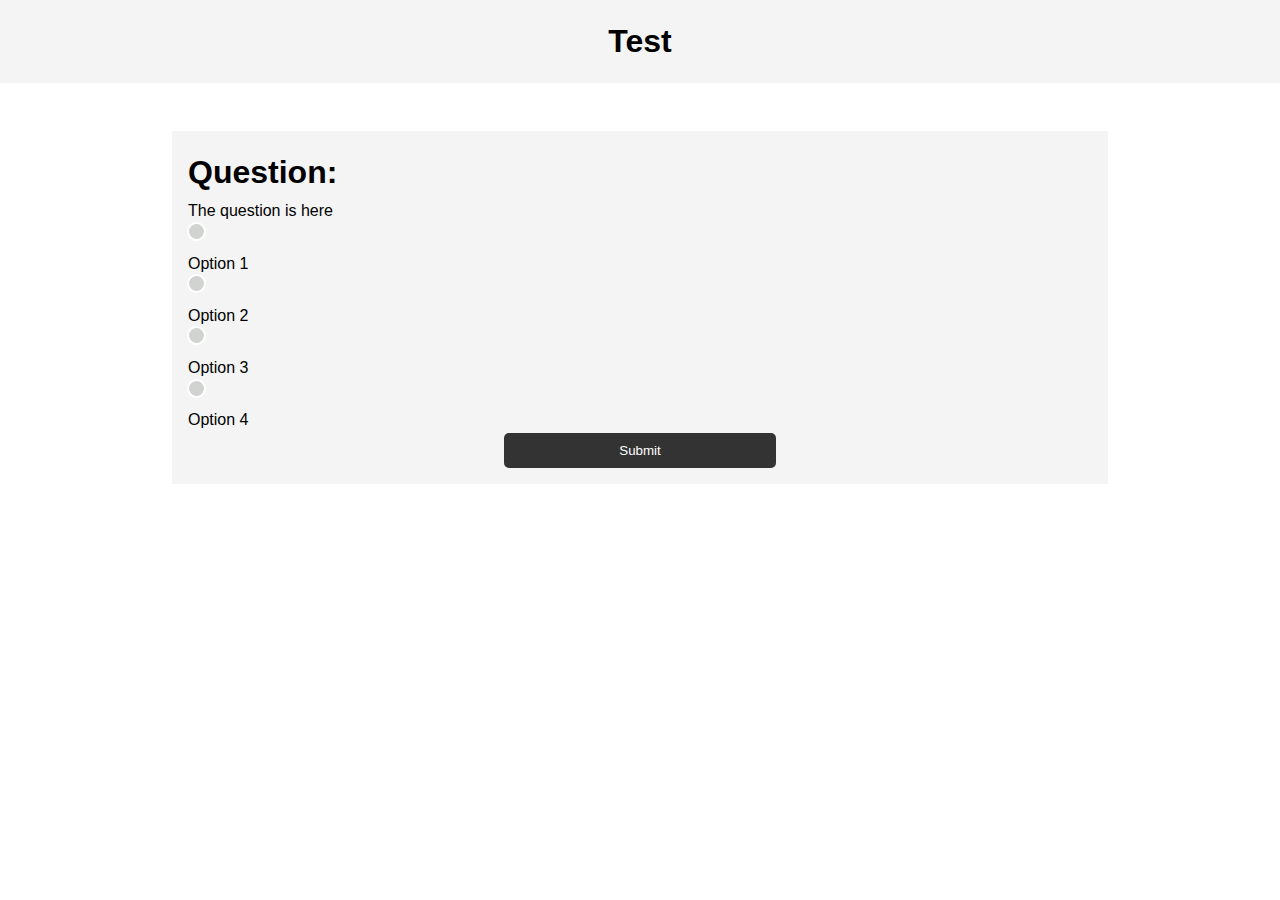
==== frontend/index.html @ 61ed5105 "Initial commit" ====
<!DOCTYPE html>
<html lang="en">
  <head>
    <meta charset="UTF-8" />
    <meta name="viewport" content="width=device-width, initial-scale=1.0" />
    <meta http-equiv="X-UA-Compatible" content="ie=edge" />
    <title>Tester</title>
    <link rel="stylesheet" href="style.css">
  </head>
  <body>
    <header>
      <h1>Test</h1>
    </header>

    <section class="container">
      <form id="my-form">
        <h1>Question:</h1>
        <p>The question is here</p>
        <div class="form-check">
          <input type="radio" class="form-check-input" id="answer1id" name="groupOfMaterialRadios">
          <label class="form-check-label" for="answer1id">Option 1</label>
          <input type="radio" class="form-check-input" id="answer2id" name="groupOfMaterialRadios">
          <label class="form-check-label" for="answer2id">Option 2</label>
          <input type="radio" class="form-check-input" id="answer3id" name="groupOfMaterialRadios">
          <label class="form-check-label" for="answer3id">Option 3</label>
          <input type="radio" class="form-check-input" id="answer4id" name="groupOfMaterialRadios">
          <label class="form-check-label" for="answer4id">Option 4</label>
        </div>

        <input class="btn" type="submit" value="Submit" onclick="handleSubmit()">
      </form>
    </section>
    
    <script src="main.js"></script>
  </body>
</html>
---- frontend/style.css ----
* {
    margin: 0;
    padding: 0;
    box-sizing: border-box;
  }
  
  body {
    font-family: Arial, Helvetica, sans-serif;
    line-height: 1.6;
  }
  
  ul {
    list-style: none;
  }
  
  ul li {
    padding: 5px;
    background: #f4f4f4;
    margin: 5px 0;
  }
  
  header {
    background: #f4f4f4;
    padding: 1rem;
    text-align: center;
  }
  .container {
    margin: auto;
    width: 1000px;
    overflow: auto;
    padding: 3rem 2rem;
  }
  .containerAnalysis {
    margin: auto;
    width: 1000px;
    overflow: auto;
    padding: 1rem 0.5rem;
  }
  #my-form {
    padding: 1rem;
    background: #f4f4f4;
  }
  
  #my-form label {
    display: block;
  }

  #my-form input[type='text'] {
    width: 100%;
    padding: 8px;
    margin-bottom: 10px;
    border-radius: 5px;
    border: 1px solid #ccc;
  }

  .my-form {
    padding: 1rem;
    background: #f4f4f4;
  }
  
  .my-form label {
    display: block;
  }

  .my-form input[type='text'] {
    width: 100%;
    padding: 8px;
    margin-bottom: 10px;
    border-radius: 5px;
    border: 1px solid #ccc;
  }
  
  .btn {
    display: block;
    width: 30%;
    padding: 10px 15px;
    border: 0;
    background: #333;
    color: #fff;
    border-radius: 5px;
    margin:auto;
  }
  
  .btn:hover {
    background: #444;
  }
  
  .bg-dark {
    background: #333;
    color: #fff;
  }
  
  .error {
    background: orangered;
    color: #fff;
    padding: 5px;
    margin: 5px;
  }

  input[type='radio']:after {
    width: 15px;
    height: 15px;
    border-radius: 15px;
    top: -2px;
    left: -1px;
    position: relative;
    background-color: #d1d3d1;
    content: '';
    display: inline-block;
    visibility: visible;
    border: 2px solid white;
}

input[type='radio']:checked:after {
    width: 15px;
    height: 15px;
    border-radius: 15px;
    top: -2px;
    left: -1px;
    position: relative;
    background-color: #000000;
    content: '';
    display: inline-block;
    visibility: visible;
    border: 2px solid white;
}
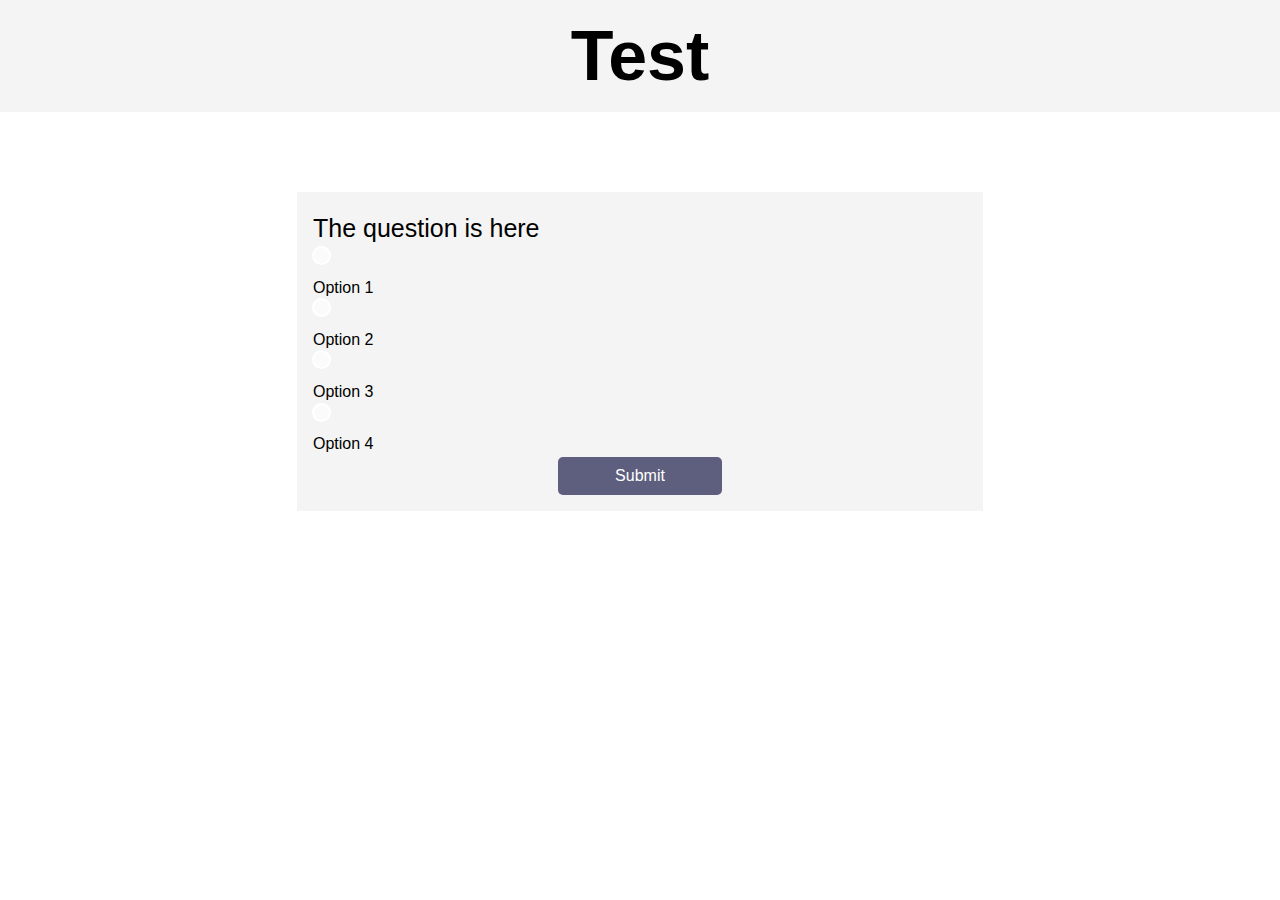
==== commit 434677a7: "change styling and db ddl" ====
--- a/frontend/index.html
+++ b/frontend/index.html
@@ -14,8 +14,7 @@
 
     <section class="container">
       <form id="my-form">
-        <h1>Question:</h1>
-        <p>The question is here</p>
+        <p style="font-size: 25px;">The question is here</p>
         <div class="form-check">
           <input type="radio" class="form-check-input" id="answer1id" name="groupOfMaterialRadios">
           <label class="form-check-label" for="answer1id">Option 1</label>
--- a/frontend/style.css
+++ b/frontend/style.css
@@ -5,34 +5,24 @@
   }
   
   body {
-    font-family: Arial, Helvetica, sans-serif;
+    font-family: Calibri, Helvetica, sans-serif;
     line-height: 1.6;
-  }
-  
-  ul {
-    list-style: none;
-  }
-  
-  ul li {
-    padding: 5px;
-    background: #f4f4f4;
-    margin: 5px 0;
   }
   
   header {
     background: #f4f4f4;
-    padding: 1rem;
     text-align: center;
+    font-size: 35px;
   }
   .container {
     margin: auto;
-    width: 1000px;
+    width: 750px;
     overflow: auto;
-    padding: 3rem 2rem;
+    padding: 5rem 2rem;
   }
   .containerAnalysis {
     margin: auto;
-    width: 1000px;
+    width: 750px;
     overflow: auto;
     padding: 1rem 0.5rem;
   }
@@ -40,8 +30,14 @@
     padding: 1rem;
     background: #f4f4f4;
   }
-  
   #my-form label {
+    display: block;
+  }
+  .my-form {
+    padding: 1rem;
+    background: #f4f4f4;
+  }
+  .my-form label {
     display: block;
   }
 
@@ -51,15 +47,6 @@
     margin-bottom: 10px;
     border-radius: 5px;
     border: 1px solid #ccc;
-  }
-
-  .my-form {
-    padding: 1rem;
-    background: #f4f4f4;
-  }
-  
-  .my-form label {
-    display: block;
   }
 
   .my-form input[type='text'] {
@@ -72,30 +59,20 @@
   
   .btn {
     display: block;
-    width: 30%;
+    width: 25%;
     padding: 10px 15px;
     border: 0;
-    background: #333;
+    background: #5E5F7E;
     color: #fff;
     border-radius: 5px;
     margin:auto;
+    font-size: 16px;
   }
   
   .btn:hover {
-    background: #444;
+    background: #656790;
   }
-  
-  .bg-dark {
-    background: #333;
-    color: #fff;
-  }
-  
-  .error {
-    background: orangered;
-    color: #fff;
-    padding: 5px;
-    margin: 5px;
-  }
+
 
   input[type='radio']:after {
     width: 15px;
@@ -104,7 +81,7 @@
     top: -2px;
     left: -1px;
     position: relative;
-    background-color: #d1d3d1;
+    background-color: #FBFBFB;
     content: '';
     display: inline-block;
     visibility: visible;
@@ -118,7 +95,7 @@
     top: -2px;
     left: -1px;
     position: relative;
-    background-color: #000000;
+    background-color: #D8D8D8;
     content: '';
     display: inline-block;
     visibility: visible;
